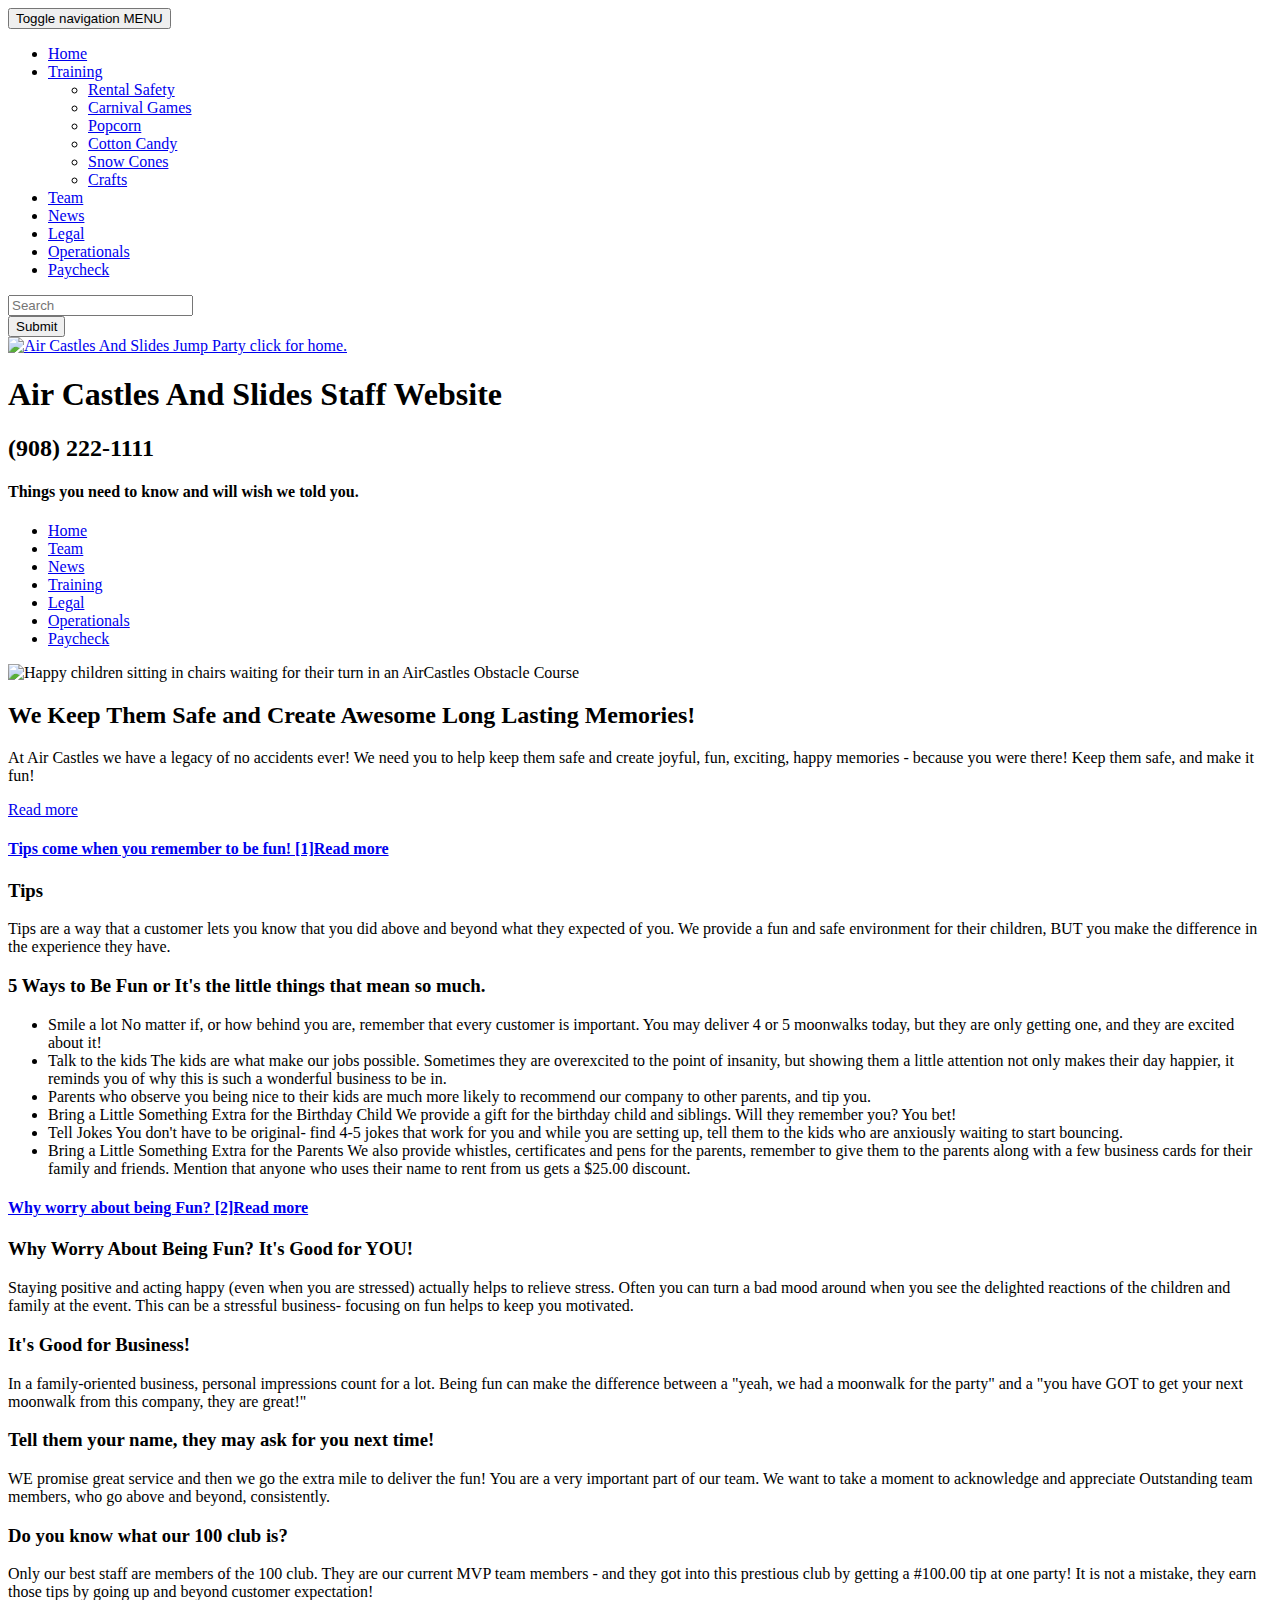
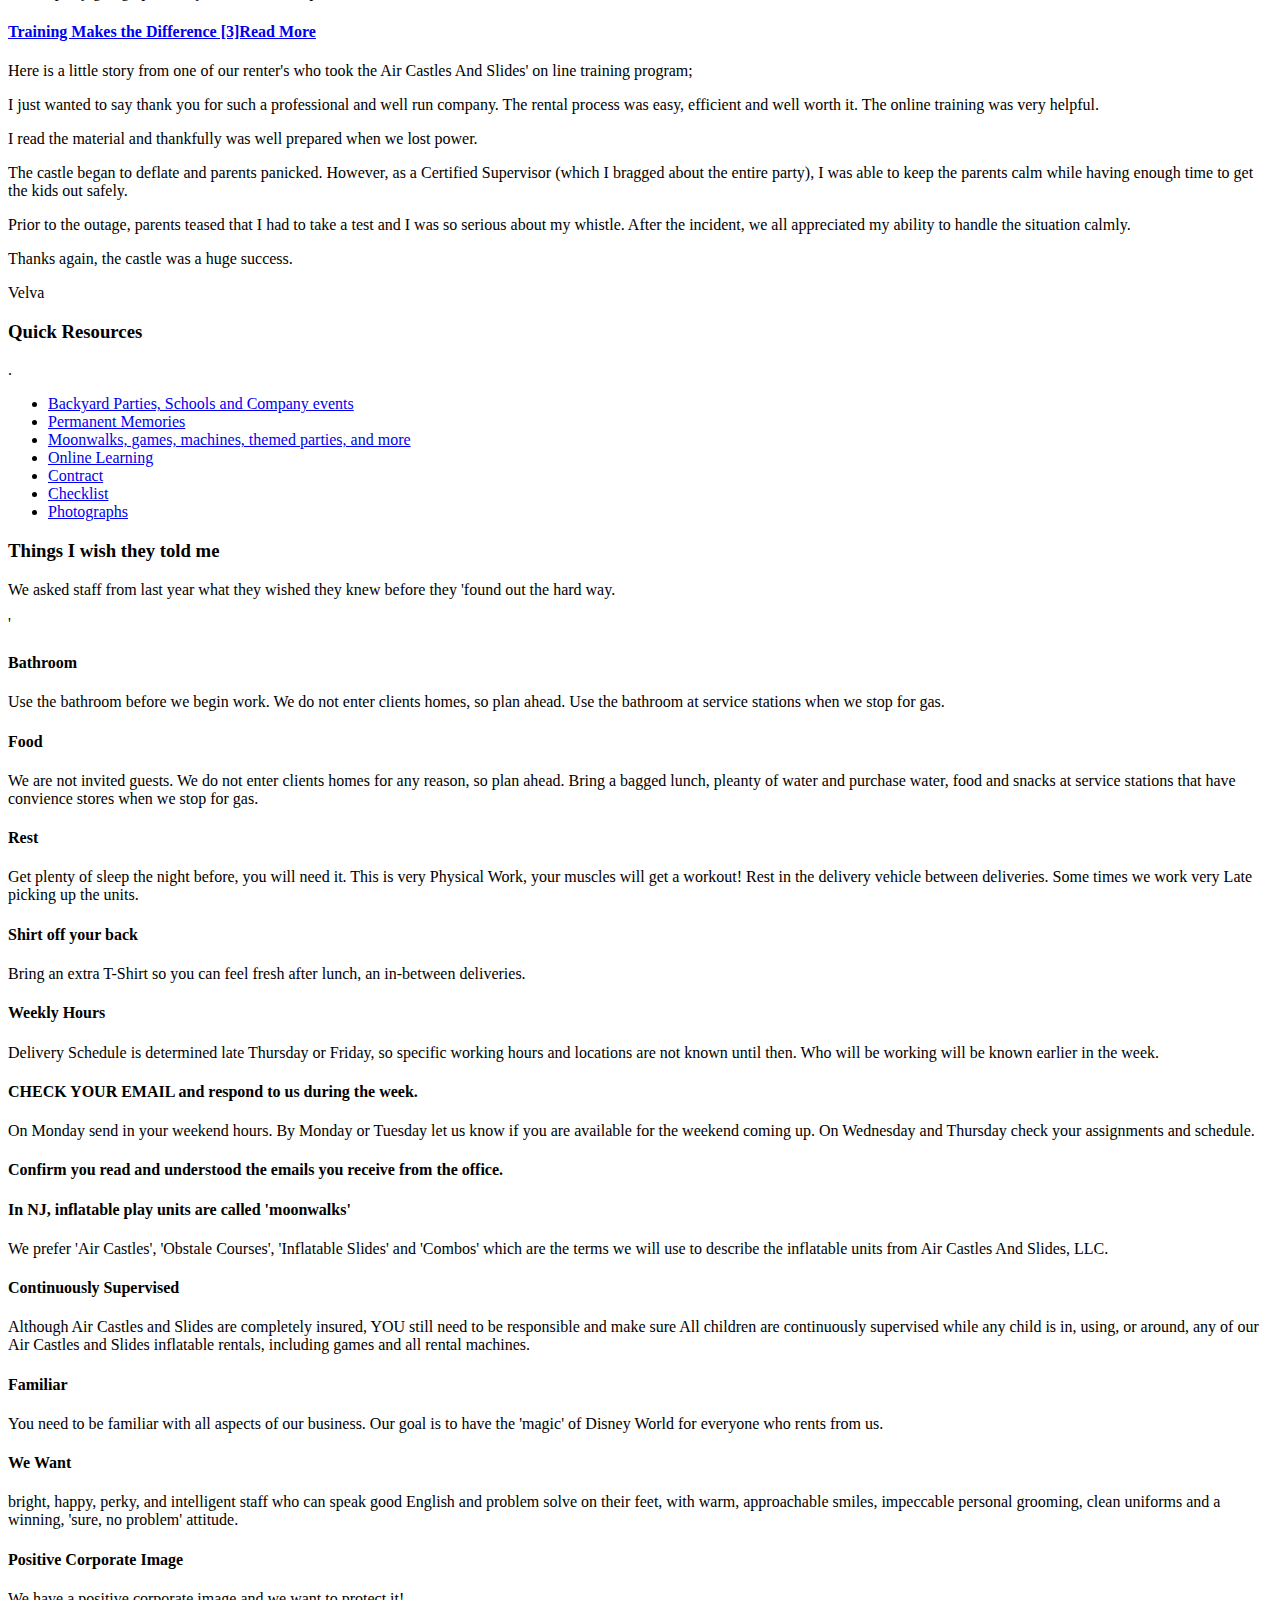
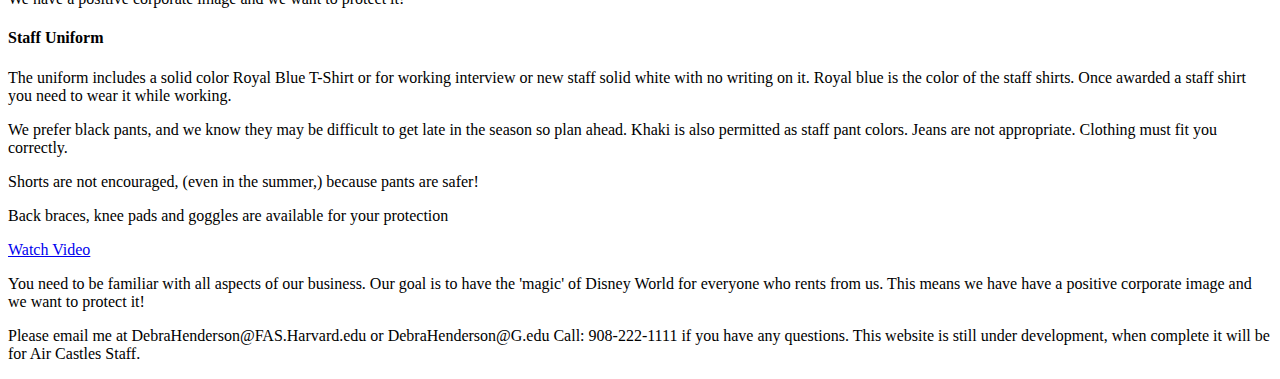
==== index.html @ f4cd356f "Create Index.html" ====
<!doctype html>
<html>
<head>
    <meta charset="utf-8">
        <meta name="viewport" content="width=device-width, initial-scale=1.0">
    <title>Air Castles Staff Home</title>
    <!-- testing if W3C validation is testing corret file -->
    <!-- Bootstrap -->
    <link href="css/bootstrap.min.css" rel="stylesheet">
    <link href="css/custom.css" rel="stylesheet">
<script src="js/respond.min.js"></script> 
</head>
<body>
	<div class="container">
			<!-- row 1: navigation -->
    <div class="row">
    	<nav class="navbar navbar-default navbar-fixed-top navbar-inverse">

            <div class="navbar-header">
                <button type="button" class="navbar-toggle" data-toggle="collapse" data-target="#collapse">
                  <span class="sr-only">Toggle navigation</span>
                  <span class="glyphicon glyphicon-arrow-down"></span>
                  MENU
                </button>
            </div>
<!-- Figured out how to add serch in the drop down when small. -->


            <div class="collapse navbar-collapse" id="collapse">
                <ul class="nav navbar-nav">
                    <li class="active"><a href="index.html"><span class="glyphicon glyphicon-home"> </span>Home</a></li>
                    <li class="dropdown"><a href="Training.html" data-toggle="dropdown">Training <span class="caret"></span></a>
                    	<ul class="dropdown-menu">
                        	<li><a href="http://RentalSafety.com">Rental Safety</a></li>
                            <li><a href="#">Carnival Games</a></li>
                            <li><a href="#">Popcorn</a></li>
                            <li><a href="#">Cotton Candy</a></li>
                            <li><a href="#">Snow Cones</a></li>
                            <li><a href="#">Crafts</a></li>
                        </ul>                    
                    </li>
                    <li><a href="MeetTeam.html">Team</a></li>
                    <li><a href="News.html">News</a></li>
                    <li><a href="Legal.html">Legal</a></li>
                    <li><a href="Operationals.html">Operationals</a></li>  
                    <li><a href="Paycheck.html"><span class="glyphicon glyphicon-usd"></span>Paycheck</a></li>                       
                </ul> 

     <form class="navbar-form navbar-right" role="search">
            <div class="form-group">
              <input type="text" class="form-control" placeholder="Search">
            </div>
            <button type="submit" class="btn btn-primary">Submit</button>
          </form>

            </div>
         </nav> 
    </div>
   
    <!-- row 2: header -->
    <header class="row">
    		<div class="col-lg-6 col-sm-5">
        	<a href="index.html"><img src="img/AirCastlePartyJump.jpg" alt="Air Castles And Slides Jump Party click for home." class="img-responsive"></a>
        </div>
    	<div class="col-lg-6 col-sm-7">
    		<h1>Air Castles And Slides Staff Website</h1>
    		<h2>(908) 222-1111</h2>
    		<h4> Things you need to know and will wish we told you. </h4>  
        	<!-- <img src="img/jpg" alt="" class="hidden-xs img-responsive"> -->
        </div>
    </header>

			    <!-- Collect the nav links, forms, and other content for toggling -->
			    <div class="collapse navbar-collapse" id="navbar">
			      <ul class="nav navbar-nav">
			        <li class="active"><a href="index.html">Home</a></li>
			        <li><a href="MeetTeam.html">Team</a></li>
			        <li><a href="News.html">News</a></li>
                    <li><a href="Training.html">Training</a></li>
                    <li><a href="Legal.html">Legal</a></li>
                    <li><a href="Operationals.html">Operationals</a></li>
                    <li><a href="Paycheck.html">Paycheck</a></li>
			      </ul>
			    </div><!-- end navbar-collapse -->
			  </div><!-- end container-fluid -->
<!-- testing if W3C validation is testing corret file -->	
<div class="jumbotron">
    <img src="img/AirCastlesChairsHappyWaitObstacle.jpg" alt="Happy children sitting in chairs waiting for their turn in an AirCastles Obstacle Course" class="pull-right img-responsive">
      <h2> We Keep Them Safe and Create Awesome Long Lasting Memories!</h2>
      <p>At Air Castles we have a legacy of no accidents ever! We need you to help keep them safe and create joyful, fun, exciting, happy memories - because you were there! Keep them safe, and make it fun! </p>
      <p><a href="http://FaceBook.com/AirCastlesAndSlidesllc/" class="btn btn-lg btn-primary">Read more</a></p>

  </div>
	
<div class="row">
                <div class="col-lg-6 col-sm-6 col-xs-6">

     
<div class="panel-group" id="accordion">
  <div class="panel panel-primary">
    <div class="panel-heading">
      <h4 class="panel-title">
        <a data-toggle="collapse" data-parent="#accordion" href="#collapseOne">
          Tips come when you remember to be fun!  [1]Read more
        </a>
      </h4>
    </div>
    <div id="collapseOne" class="panel-collapse collapse in">
      <div class="panel-body">
        <h3>Tips</h3> <p>Tips are a way that a customer lets you know that you did above and beyond what they expected of you. We provide a fun and safe environment for their children, BUT you make the difference in the experience they have.</p>

<h3>5 Ways to Be Fun or It's the little things that mean so much.</h3>
<ul>
<li>Smile a lot
No matter if, or how behind you are, remember that every customer is important. 
You may deliver 4 or 5 moonwalks today, but they are only getting one, and they are excited about it!</li>
<li>Talk to the kids
The kids are what make our jobs possible. Sometimes they are overexcited to the point of insanity, but showing them a little attention not only makes their day happier, it reminds you of why this is such a wonderful business to be in. </li>
<li>Parents who observe you being nice to their kids are much more likely to recommend our company to other parents, and tip you.</li>
<li>Bring a Little Something Extra for the Birthday Child
We provide a gift for the birthday child and siblings. Will they remember you? You bet!</li>
<li>Tell Jokes
You don't have to be original- find 4-5 jokes that work for you and while you are setting up, tell them to the kids who are anxiously waiting to start bouncing.</li>
<li>Bring a Little Something Extra for the Parents 
We also provide whistles, certificates and pens for the parents, remember to give them to the parents along with a few business cards for their family and friends. 
Mention that anyone who uses their name to rent from us gets a $25.00 discount.</li>
</ul>
      </div>
    </div>
  </div>
  <div class="panel panel-default">
    <div class="panel-heading">
      <h4 class="panel-title">
        <a data-toggle="collapse" data-parent="#accordion" href="#collapseTwo">
          Why worry about being Fun?  [2]Read more
        </a>
      </h4>
    </div>
    <div id="collapseTwo" class="panel-collapse collapse">
      <div class="panel-body">
        
<h3>Why Worry About Being Fun? It's Good for YOU!</h3>
<p>Staying positive and acting happy (even when you are stressed) actually helps to relieve stress. Often you can turn a bad mood around when you see the delighted reactions of the children and family at the event. This can be a stressful business- focusing on fun helps to keep you motivated.</p>
<h3>It's Good for Business!</h3>
<p>In a family-oriented business, personal impressions count for a lot. Being fun can make the difference between a "yeah, we had a moonwalk for the party" and a "you have GOT to get your next moonwalk from this company, they are great!"</p>
<h3>Tell them your name, they may ask for you next time!</h3>
<p>WE promise great service and then we go the extra mile to deliver the fun! You are a very important part of our team. We want to take a moment to acknowledge and appreciate Outstanding team members, who go above and beyond, consistently. </p> 
<h3>Do you know what our 100 club is?</h3>
    <p> Only our best staff are members of the 100 club. They are our current MVP team members - and they got into this prestious club by getting a #100.00 tip at one party! It is not a mistake, they earn those tips by going up and beyond customer expectation! </p> 
      </div>
    </div>
  </div>
  <div class="panel panel-default">
    <div class="panel-heading">
      <h4 class="panel-title">
        <a data-toggle="collapse" data-parent="#accordion" href="#collapseThree">
          Training Makes the Difference [3]Read More
        </a>
      </h4>
    </div>
    <div id="collapseThree" class="panel-collapse collapse">
      <div class="panel-body">
        <p>Here is a little story from one of our renter's who took the Air Castles And Slides' on line training program;</p>

<p>I just wanted to say thank you for such a professional and well run company. The rental process was easy, efficient and well worth it.  The online training was very helpful.</p>  

<p>I read the material and thankfully was well prepared when we lost power.</p>  

<p>The castle began to deflate and parents panicked. However, as a Certified Supervisor (which I bragged about the entire party), I was able to keep the parents calm while having enough time to get the kids out safely.</p>  

<p>Prior to the outage, parents teased that I had to take a test and I was so serious about my whistle. After the incident, we all appreciated my ability to handle the situation calmly.</p>
 
<p>Thanks again, the castle was a huge success.</p>
 
<p>Velva</p>
      </div>
    </div>
    </div>
    </div>

<div class="panel panel-primary">
        <div class="panel-heading">
          <h3>Quick Resources</h3>
        </div>


        <div class="panel-body"> 
                 <span class="glyphicon glyphicon-gift">.</span>     
            <ul class="nav nav-pills nav-stacked">
                 
           <!-- Below link is selectable -->  
             
              <li> <a href="#">Backyard Parties, Schools and Company events</a></li>

                <li><a href="#">Permanent Memories</a></li>

                <li><a href="http://AirCastleRentals.com" target="_blank">Moonwalks, games, machines, themed parties, and more</a></li>
                <li><a href="http://RentalSafety.com" target="_blank">Online Learning</a></li>
                <li><a href="http://AirCastlesStaff.com/img/Contract_AirCastles_LetterHead2014.pdf" target="_blank">Contract</a></li>
                <li><a href="http://AirCastlesStaff.com/img/CheckListAirCastles2014.pdf" target="_blank">Checklist</a></li>
                <li><a href="http://FaceBook.com/AirCastlesAndSlidesllc/" target="_blank" >Photographs</a></li>
            </ul> 
             </div>
             </div>
         </div>
        



                <div class="col-lg-6 col-sm-6 col-xs-6">

      <div class="panel panel-primary">
        <div class="panel-heading">
          <h3>Things I wish they told me</h3>
        </div>
        <div class="panel-body">
          <p>We asked staff from last year what they wished they knew before they 'found out the hard way.</p>'

 <h4>Bathroom</h4>
 <p>Use the bathroom before we begin work. We do not enter clients homes, so plan ahead. Use the bathroom at service stations when we stop for gas.</p>

 <h4>Food</h4>
<p>We are not invited guests. We do not enter clients homes for any reason, so plan ahead. Bring a bagged lunch, pleanty of water and purchase water, food and snacks at service stations that have convience stores when we stop for gas.</p>

<h4>Rest</h4>
 <p>Get plenty of sleep the night before, you will need it.
 This is very Physical Work, your muscles will get a workout!
 Rest in the delivery vehicle between deliveries.
 Some times we work very Late picking up the units.</p>

<h4>Shirt off your back</h4>
 <p> Bring an extra T-Shirt so you can feel fresh after lunch, an in-between deliveries.</p>

<h4>Weekly Hours</h4>
 <p> Delivery Schedule is determined late Thursday or Friday, so specific working hours and locations are not known until then. Who will be working will be known earlier in the week.</p> 

<h4>CHECK YOUR EMAIL and respond to us during the week.</h4> 
<p>On Monday send in your weekend hours. By Monday or Tuesday let us know if you are available for the weekend coming up. On Wednesday and Thursday check your assignments and schedule.</p> 

<h4>Confirm you read and understood the emails you receive from the office.</h4> 

<h4>In NJ, inflatable play units are called 'moonwalks'</h4>
<p>We prefer 'Air Castles', 'Obstale Courses',  'Inflatable Slides'  and 'Combos' which are the terms we will use to describe the inflatable units from Air Castles And Slides, LLC.</p> 

<h4>Continuously Supervised</h4>
<p>Although Air Castles and Slides are completely insured, YOU still need to be responsible and make sure All children are continuously supervised while any child is in, using, or around, any of our Air Castles and Slides inflatable rentals,  including games and all rental machines.</p>

<h4>Familiar</h4>
<p>You need to be familiar with all aspects of our business. Our goal is to have the 'magic' of Disney World  for everyone who rents from us. </p>

<h4>We Want</h4>
<p> bright, happy, perky, and intelligent staff who can speak good English and problem solve on their feet, with warm, approachable smiles, impeccable personal grooming, clean uniforms and a winning, 'sure, no problem' attitude.</p>

<h4>Positive Corporate Image</h4>
<p>We have a positive corporate image and we want to protect it!</p>
 
 <h4>Staff Uniform</h4>
 <p>The uniform includes a solid color Royal Blue T-Shirt or for working interview or new staff solid white with no writing on it. Royal blue is the color of the staff shirts. Once awarded a staff shirt you need to wear it while working.</p>

 <p>We prefer black pants, and we know they may be difficult to get late in the season so plan ahead. Khaki is also permitted as staff pant colors. Jeans are not appropriate. Clothing must fit you correctly.</p>

 <p>Shorts are not encouraged, (even in the summer,) because pants are safer!</p>

 <p>Back braces, knee pads and goggles are available for your protection</p>
          <p class="center-block"><a href="#"  data-toggle="modal" data-target="#video" class="btn btn-primary btn-lg">Watch Video</a></p>
          <p>You need to be familiar with all aspects of our business. Our goal is to have the 'magic' of Disney World for everyone who rents from us. This means we have have a positive corporate image and we want to protect it!</p>
        </div>
        </div>

    </div>
    </div>

<div class="row">
                <div class="col-lg-12 col-sm-12 col-xs-12">
 
<footer class="row siteinfo col-sm-12">
			<p>Please <span class="glyphicon glyphicon-pencil"></span>email me at DebraHenderson@FAS.Harvard.edu or DebraHenderson@G.edu<span class="glyphicon glyphicon-phone"></span> Call: 908-222-1111 if you have any questions. This website is still under development, when complete it will be for Air Castles Staff. </p>
		</footer>
	</div><!-- end container -->
</div>

  <!-- javascript -->
 <script src="http://code.jquery.com/jquery-latest.min.js"></script>
    	<script src="js/bootstrap.min.js"></script> 
 

</body>
</html>
<!-- Congratulations

The document located at <http://aircastlesstaff.com/index.html> was successfully checked as HTML5. This means that the resource in question identified itself as "HTML5" and that we successfully performed a formal validation of it. The parser implementations we used for this check are based on validator.nu (HTML5).  -->
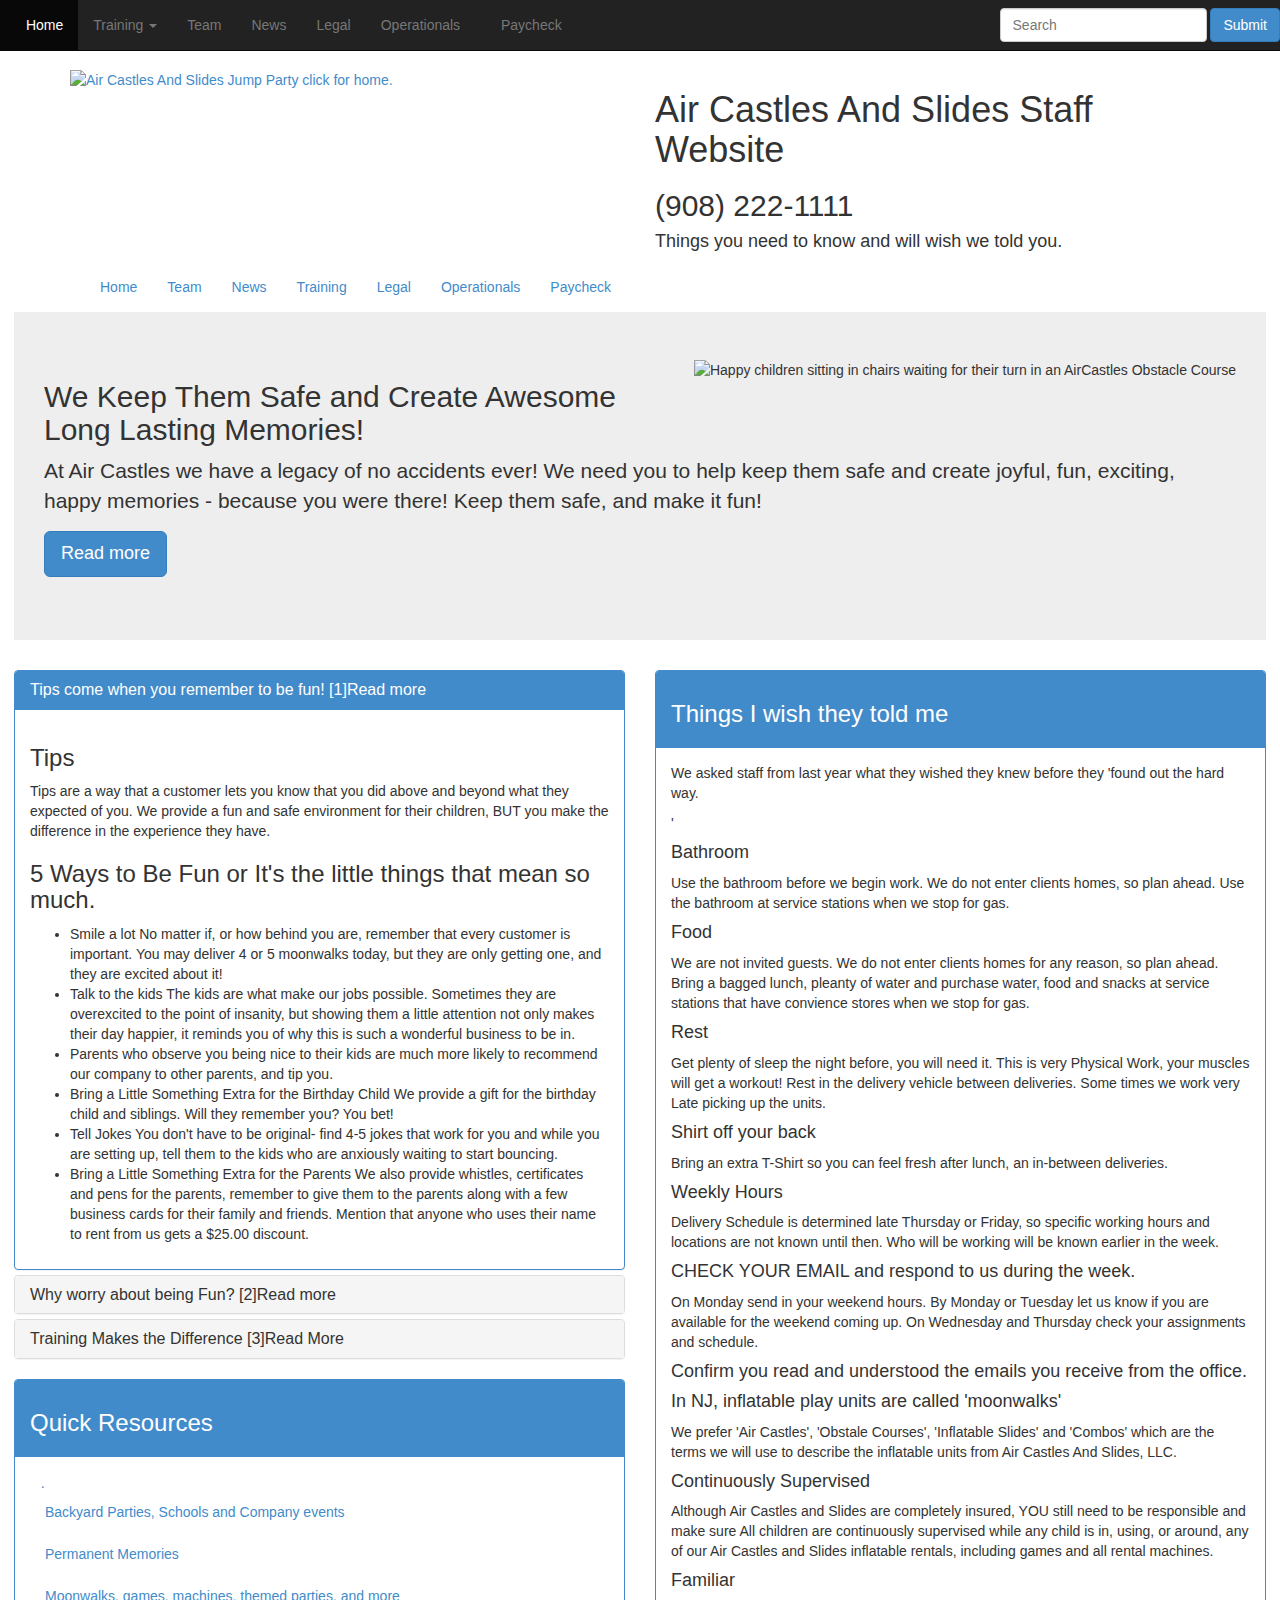
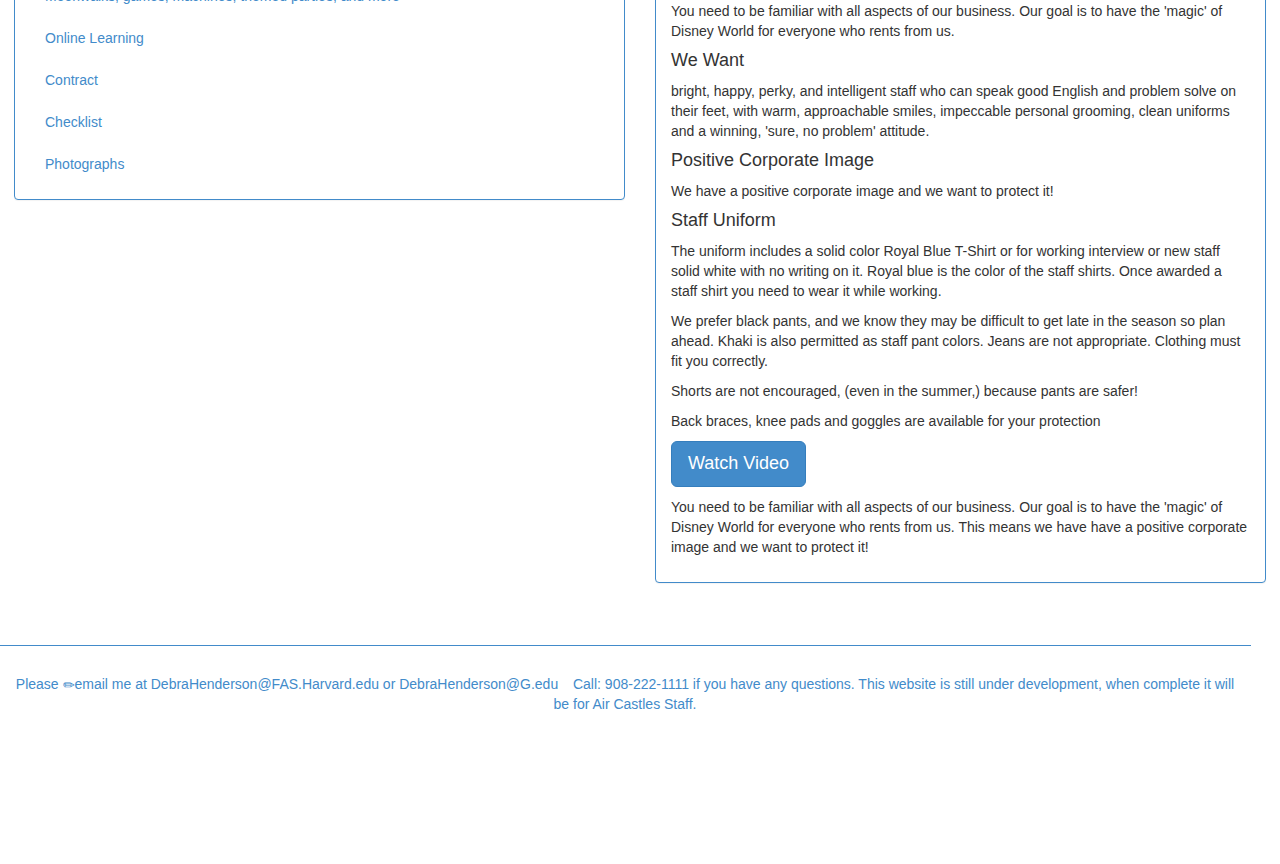
==== commit b32842ac: "Updated index.html" ====
--- a/index.html
+++ b/index.html
@@ -61,7 +61,7 @@
     <!-- row 2: header -->
     <header class="row">
     		<div class="col-lg-6 col-sm-5">
-        	<a href="index.html"><img src="img/AirCastlePartyJump.jpg" alt="Air Castles And Slides Jump Party click for home." class="img-responsive"></a>
+        	<a href="index.html"><img src="http://aircastlesstaff.com/img/AirCastlePartyJump.jpg" alt="Air Castles And Slides Jump Party click for home." class="img-responsive"></a>
         </div>
     	<div class="col-lg-6 col-sm-7">
     		<h1>Air Castles And Slides Staff Website</h1>
@@ -86,7 +86,7 @@
 			  </div><!-- end container-fluid -->
 <!-- testing if W3C validation is testing corret file -->	
 <div class="jumbotron">
-    <img src="img/AirCastlesChairsHappyWaitObstacle.jpg" alt="Happy children sitting in chairs waiting for their turn in an AirCastles Obstacle Course" class="pull-right img-responsive">
+    <img src="http://aircastlesstaff.com/img/AirCastlesChairsHappyWaitObstacle.jpg" alt="Happy children sitting in chairs waiting for their turn in an AirCastles Obstacle Course" class="pull-right img-responsive">
       <h2> We Keep Them Safe and Create Awesome Long Lasting Memories!</h2>
       <p>At Air Castles we have a legacy of no accidents ever! We need you to help keep them safe and create joyful, fun, exciting, happy memories - because you were there! Keep them safe, and make it fun! </p>
       <p><a href="http://FaceBook.com/AirCastlesAndSlidesllc/" class="btn btn-lg btn-primary">Read more</a></p>
--- a/css/custom.css
+++ b/css/custom.css
@@ -0,0 +1,102 @@
+/* this is Debbie's custom CSS stylesheet  */
+body { padding-top: 70px; 70px; 70px; 70px; 70px; }
+
+.tab-pane {
+	border-left: 1px solid #ddd;
+	border-right: 1px solid #ddd;	
+	border-bottom: 1px solid #ddd;
+	padding: 0.8em;
+}
+
+/* remove this style 
+.glyphicon-pushpin, 
+.glyphicon-heart {
+	color: #3F2B22;
+} */
+
+/* add these styles */
+
+.glyphicon {
+	color: #3F2B22;
+}
+.active .glyphicon {
+	color: #cdae51;
+}
+/* consider these styles */
+.glyphicon {
+	color: #cdae51;
+}
+/* added and changed these glyphiconstyles */
+.glyphicon-pencil, 
+.glyphicon-camera, 
+.glyphicon-phone, 
+.glyphicon-film, 
+.glyphicon-ok, 
+.glyphicon-check,
+.glyphicon-gift,  
+.glyphicon-heart {
+	color: #428bca;
+}
+
+
+.navbar-inverse .navbar-toggle {
+	color: white;
+	font-weight: bold;
+	border-color: white;
+}
+.navbar-inverse .navbar-toggle:hover {
+	background-color: #ddd;
+	color: #333;
+}
+.navbar-inverse .navbar-toggle .glyphicon {
+	color: white;
+}
+.navbar-inverse .navbar-toggle:hover .glyphicon {
+	color: #333;
+}
+
+.breadcrumb > li + li:before {
+  content: none;
+}
+
+.pull-right.img-responsive {
+	margin: 0 0 1em 1em;
+}
+
+.btn-info {
+    background-color: #cdae51;
+    border-color: #3F2B22;
+    color: #FFFFFF;
+}
+
+.btn-info:hover,
+.btn-info:focus,
+.btn-info:active,
+.btn-info.active,
+.open .dropdown-toggle.btn-info {
+  color: #ffffff;
+  background-color: #3F2B22;
+  border-color: #333;
+}
+
+.fieldset {
+  color: #ffffff;
+  background-color: primary 50%;
+  border-color: #333;
+
+}
+
+footer {
+	padding: 2em 1em;
+	margin: 3em 0;
+	border-top: 1px solid #428bca;
+	color: #428bca;
+	text-align: center;
+}
+
+body {
+	padding: 2em 1em;
+	margin: 3em 0;
+
+}	
+/*  */
